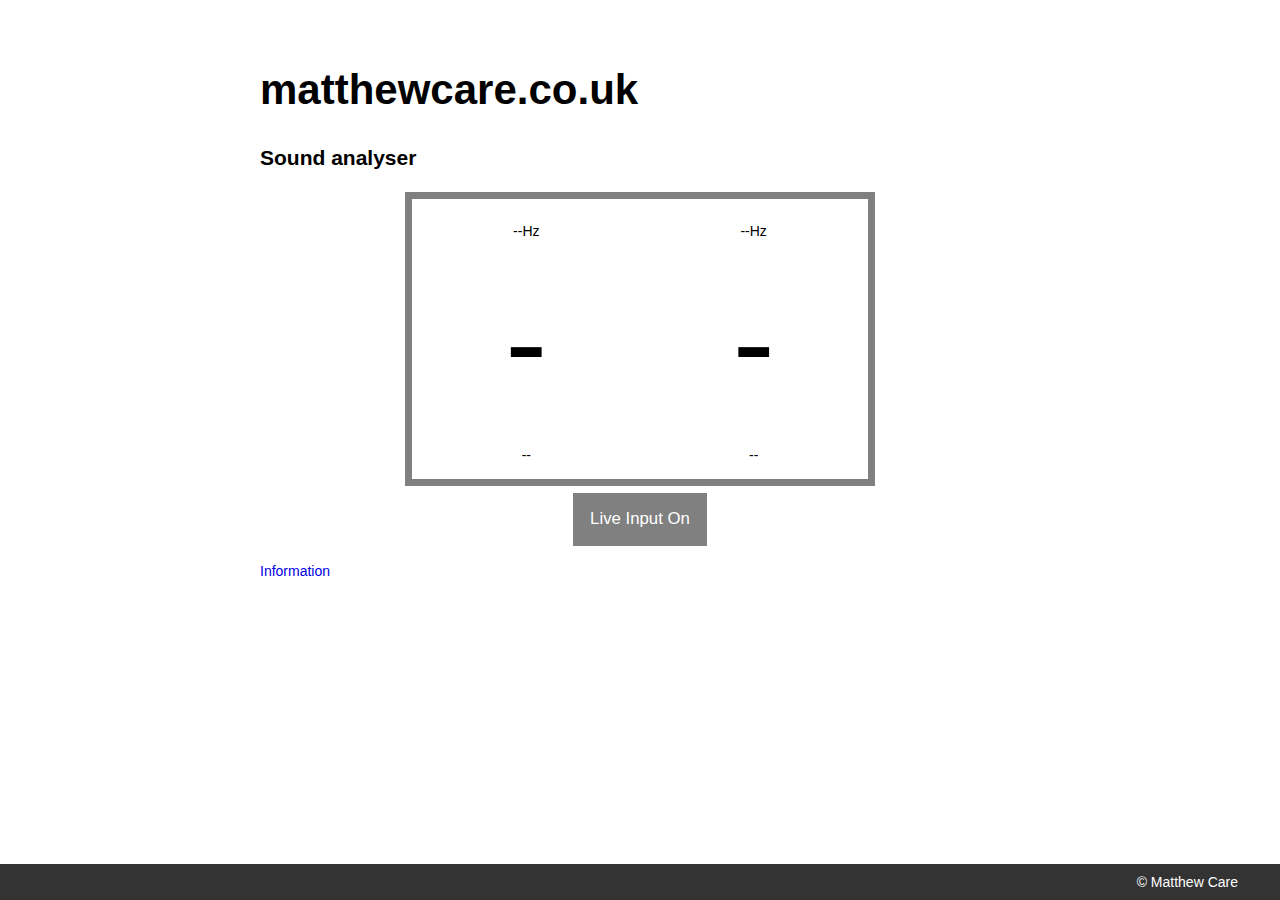
==== index.html @ fa8c2180 "Removed rounded borders for @Joshcroad" ====
<!DOCTYPE html>
<html>
	<head>
		<meta charset="UTF-8">
		<meta name="author" content="Matthew Care">
		<link rel="stylesheet" href="css/style.css">
		<script>
            (function(i,s,o,g,r,a,m){i['GoogleAnalyticsObject']=r;i[r]=i[r]||function(){
            (i[r].q=i[r].q||[]).push(arguments)},i[r].l=1*new Date();a=s.createElement(o),
            m=s.getElementsByTagName(o)[0];a.async=1;a.src=g;m.parentNode.insertBefore(a,m)
            })(window,document,'script','//www.google-analytics.com/analytics.js','ga');
            ga('create', 'UA-40851372-1', 'matthewcare.co.uk');
            ga('send', 'pageview');
        </script>
		<title>Sound analyser</title>
	</head>
	<body>
		<div id="container">
			<header>
				<h1><a href="../index.html">matthewcare.co.uk</a></h1>
			</header>
			<div id="content">
				<h2>Sound analyser</h2>

						
				<div id="display">
					<div id="live">
						<div class="pitch"><span id="livePitch">--</span>Hz</div>
						<div class="note"><span id="liveNote">-</span></div>   
						<div id="liveCent"><span id="liveCentAmount">--</span><span id="flat">cents &#9837;</span><span id="sharp">cents &#9839;</span></div>
					</div>

					<div id="wholeSample">
						<div class="pitch"><span id="wholeSamplePitch">--</span>Hz</div>
						<div class="note"><span id="wholeSampleNote">-</span></div>   
						<div id="wholeSampleCent"><span id="wholeSampleCentAmount">--</span><span id="flat">cents &#9837;</span><span id="sharp">cents &#9839;</span></div>
					</div>
				</div>

				<input type="button" value="Live Input On" id="liveInputToggleBtn">
				
				<div id="info">
					<p><a href="information.html">Information</a></p>
				</div>			

			</div>

			<footer>
					<p>&copy; Matthew Care</p>
			</footer>
			
		</div>
		<script src="js/stream.js"></script>
		<script src="js/main.js"></script>
	</body>
</html>
---- css/style.css ----
body {
	color: black;
	font: 14px/1.6 "HelveticaNeue-Light", "Helvetica Neue Light", "Helvetica Neue", Helvetica, Arial, sans-serif;
	background: #FFFFFF;
	min-width: 400px;
	margin: 4em;
}

h1 {
	font-size: 300%;
	margin: 0;
}

h1 a, h1 a:hover {
	text-decoration: none;
	color: #000000;
}

h2 {
	font-size: 150%;
}

a {
	text-decoration: none;
	color: #0000E5;
}

a:hover {
	text-decoration: underline;
}

#container {
	max-width: 760px;
	margin: 0 auto;
}

footer {
	color: #FFF;
	position: fixed;
	left: 0em;
	bottom: 0em;
	min-width: 400px;
	width: 100%;
	background: #333;
	z-index: 2;
}

footer p {
	padding: 0.5em 3em 0.5em 0;
	margin: 0;
    text-align: right;
}

#liveInputToggleBtn {
	font-size: 120%;
	padding: 1em;
	display: block;
	margin: 0 auto;
	background-color: #808080;
    color: #FFF;
    cursor: pointer;
    border: none;
}

#liveInputToggleBtn:hover {
    background: #333;
}

#liveNote, #wholeSampleNote { 
	font-size: 900%; 
}

#display { 
	width: 60%;
	height: 20em;
	border: 0.5em solid #808080;
	text-align: center;
	margin: 0.5em auto;
}

#live, #wholeSample {
	display: inline-block;
	width: 49%;
}

.pitch {
	padding-top: 1.5em;
}

#flat, #sharp { 
	display: none; 
}

.flat #flat, .sharp #sharp {
	display: inline-block;
}
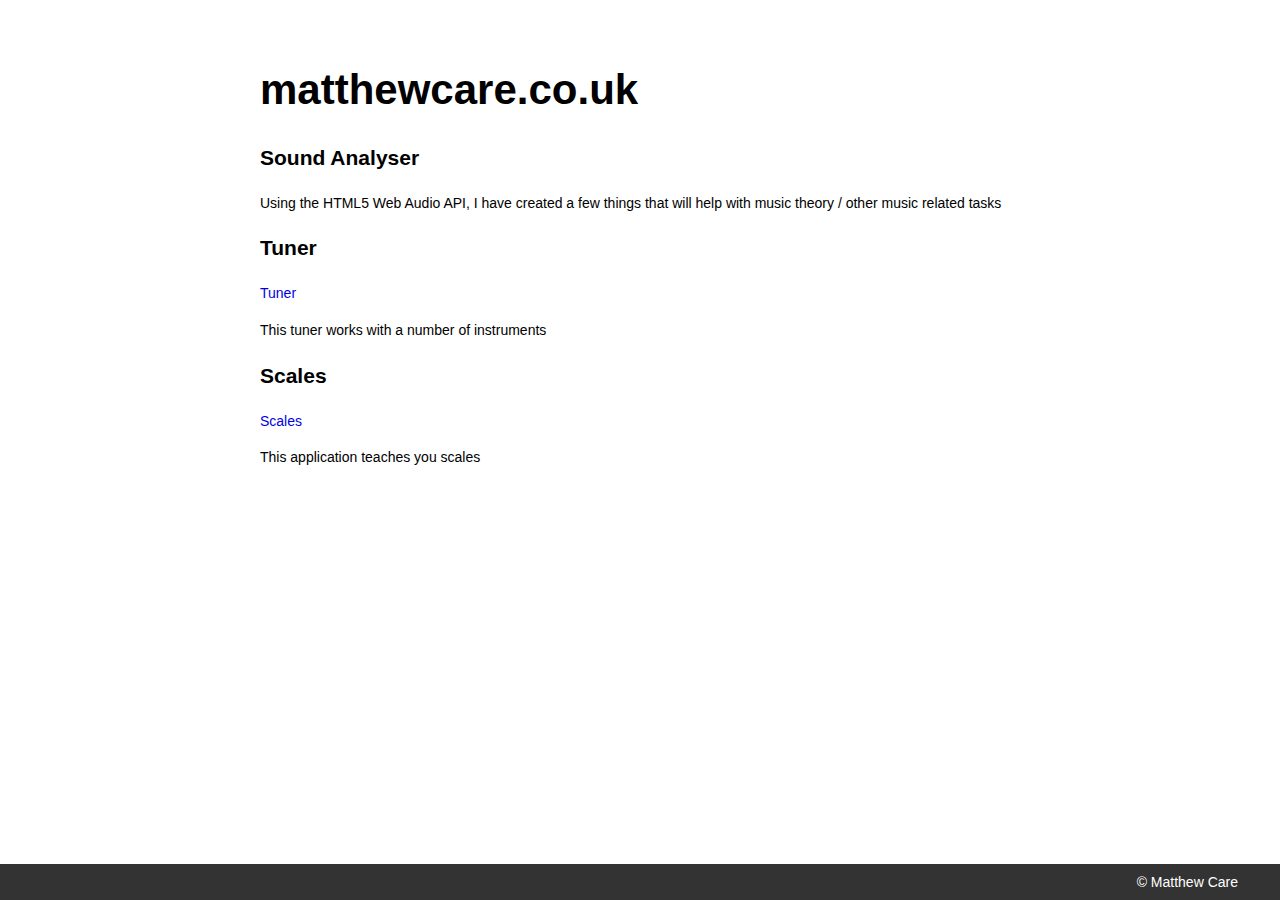
==== commit 66833daa: "Big first push for 'scales' implementation" ====
--- a/index.html
+++ b/index.html
@@ -12,7 +12,7 @@
             ga('create', 'UA-40851372-1', 'matthewcare.co.uk');
             ga('send', 'pageview');
         </script>
-		<title>Sound analyser</title>
+		<title>Tuner</title>
 	</head>
 	<body>
 		<div id="container">
@@ -20,28 +20,19 @@
 				<h1><a href="../index.html">matthewcare.co.uk</a></h1>
 			</header>
 			<div id="content">
-				<h2>Sound analyser</h2>
+				<h2>Sound Analyser</h2>
+				<p>Using the HTML5 Web Audio API, I have created a few things that will help with music theory / other music related tasks</p>
+
+				<h2>Tuner</h2>
+				<p><a href="tuner">Tuner</a></p>
+				<p>This tuner works with a number of instruments</p>
+
+				<h2>Scales</h2>
+				<p><a href="scales">Scales</a></p>
+				<p>This application teaches you scales</p>
 
 						
-				<div id="display">
-					<div id="live">
-						<div class="pitch"><span id="livePitch">--</span>Hz</div>
-						<div class="note"><span id="liveNote">-</span></div>   
-						<div id="liveCent"><span id="liveCentAmount">--</span><span id="flat">cents &#9837;</span><span id="sharp">cents &#9839;</span></div>
-					</div>
-
-					<div id="wholeSample">
-						<div class="pitch"><span id="wholeSamplePitch">--</span>Hz</div>
-						<div class="note"><span id="wholeSampleNote">-</span></div>   
-						<div id="wholeSampleCent"><span id="wholeSampleCentAmount">--</span><span id="flat">cents &#9837;</span><span id="sharp">cents &#9839;</span></div>
-					</div>
-				</div>
-
-				<input type="button" value="Live Input On" id="liveInputToggleBtn">
-				
-				<div id="info">
-					<p><a href="information.html">Information</a></p>
-				</div>			
+					
 
 			</div>
 
@@ -50,7 +41,5 @@
 			</footer>
 			
 		</div>
-		<script src="js/stream.js"></script>
-		<script src="js/main.js"></script>
 	</body>
 </html>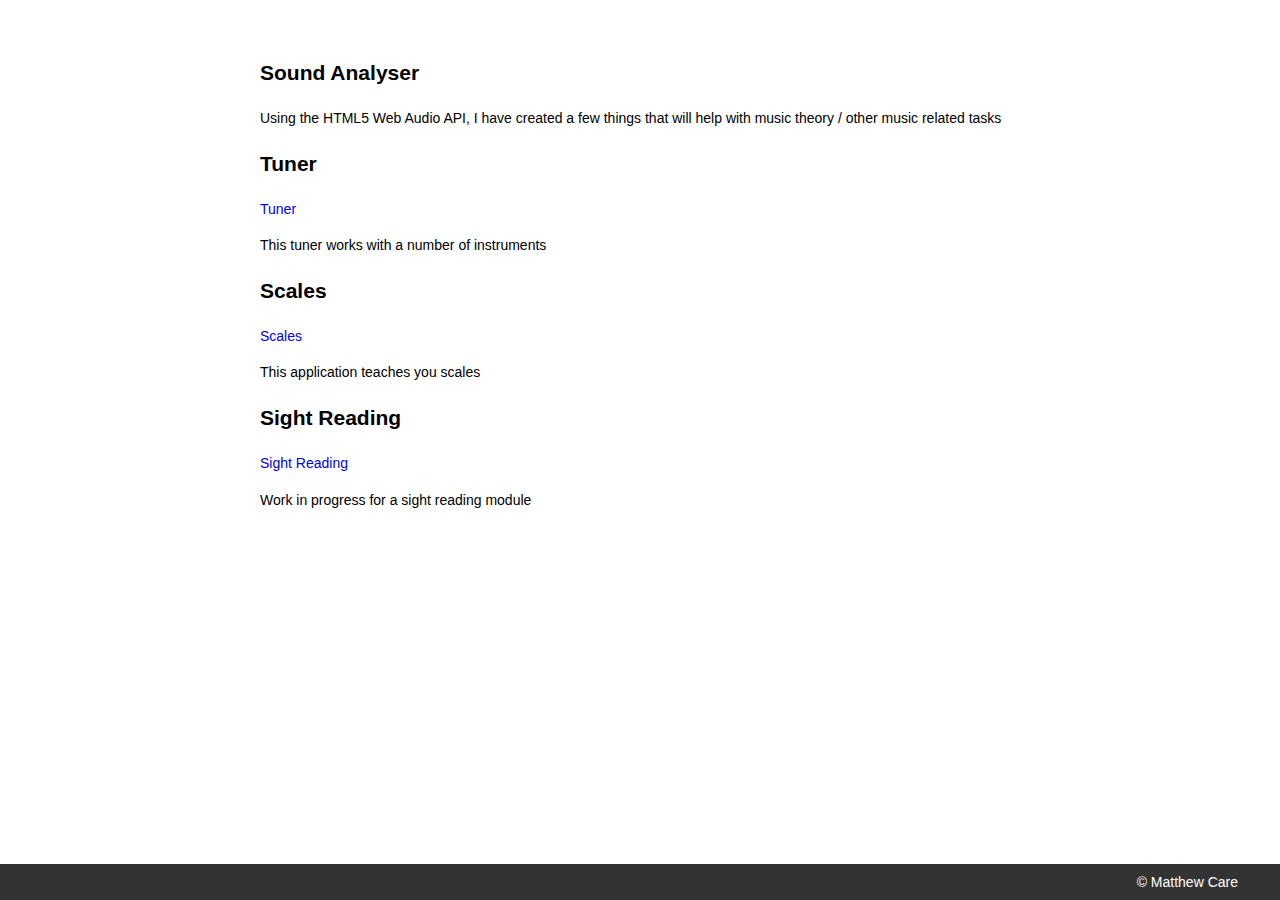
==== commit 75d9e1f2: "Continuing project with sight reading" ====
--- a/index.html
+++ b/index.html
@@ -4,21 +4,10 @@
 		<meta charset="UTF-8">
 		<meta name="author" content="Matthew Care">
 		<link rel="stylesheet" href="css/style.css">
-		<script>
-            (function(i,s,o,g,r,a,m){i['GoogleAnalyticsObject']=r;i[r]=i[r]||function(){
-            (i[r].q=i[r].q||[]).push(arguments)},i[r].l=1*new Date();a=s.createElement(o),
-            m=s.getElementsByTagName(o)[0];a.async=1;a.src=g;m.parentNode.insertBefore(a,m)
-            })(window,document,'script','//www.google-analytics.com/analytics.js','ga');
-            ga('create', 'UA-40851372-1', 'matthewcare.co.uk');
-            ga('send', 'pageview');
-        </script>
 		<title>Tuner</title>
 	</head>
 	<body>
 		<div id="container">
-			<header>
-				<h1><a href="../index.html">matthewcare.co.uk</a></h1>
-			</header>
 			<div id="content">
 				<h2>Sound Analyser</h2>
 				<p>Using the HTML5 Web Audio API, I have created a few things that will help with music theory / other music related tasks</p>
@@ -31,9 +20,9 @@
 				<p><a href="scales">Scales</a></p>
 				<p>This application teaches you scales</p>
 
-						
-					
-
+				<h2>Sight Reading</h2>
+				<p><a href="sight">Sight Reading</a></p>
+				<p>Work in progress for a sight reading module</p>
 			</div>
 
 			<footer>
